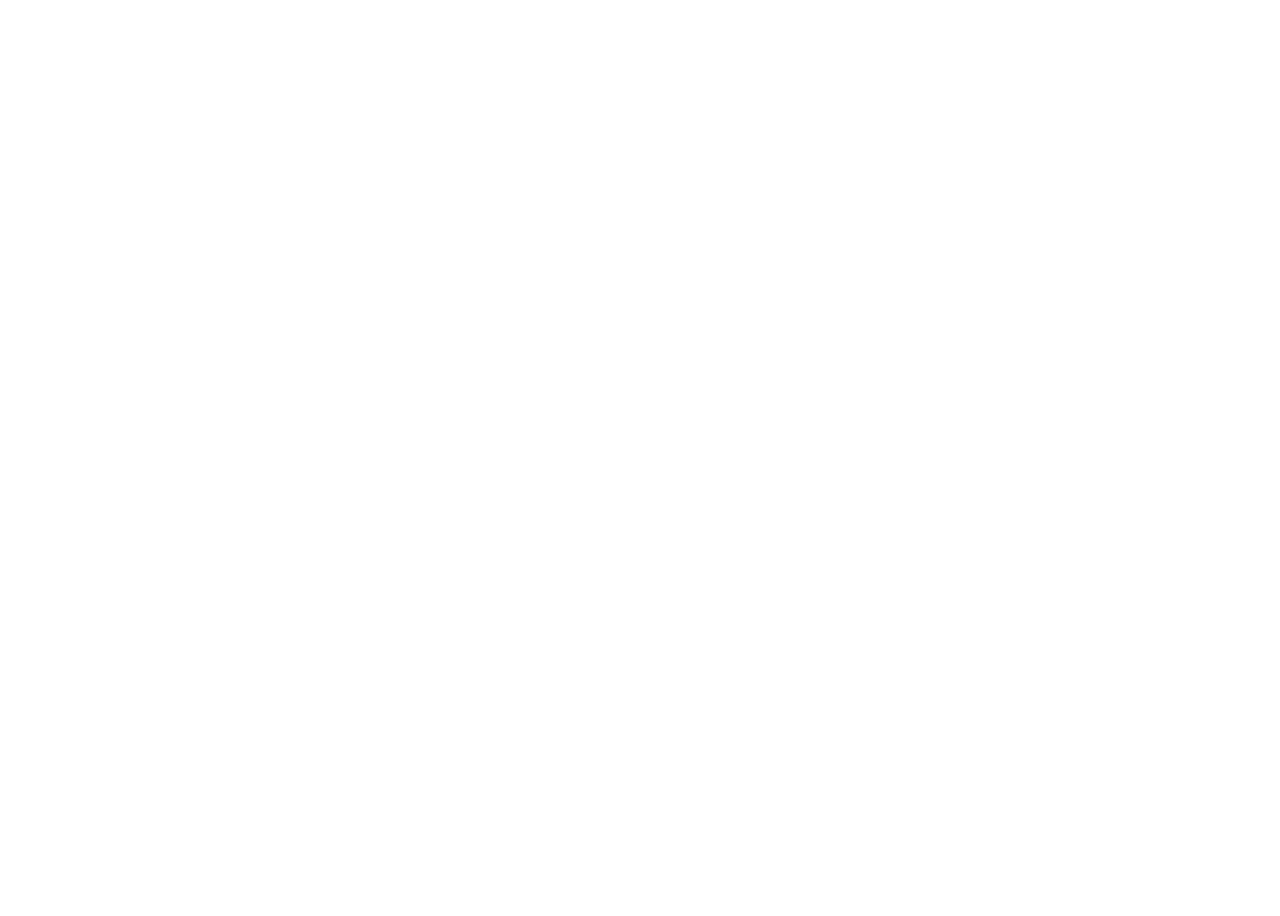
==== index.html @ ab746693 "init repo" ====
<!DOCTYPE html>
<html lang="en">
<head>
    <meta charset="UTF-8">
    <meta http-equiv="X-UA-Compatible" content="IE=edge">
    <meta name="viewport" content="width=device-width, initial-scale=1.0">
    <title>12 Bool</title>

    <!-- STYLE -->
    <link rel="stylesheet" href="./css/reset.css">
    <link rel="stylesheet" href="./css/12bool.css">
    <link rel="stylesheet" href="./css/style.css">
</head>
<body>
    <main>

        <section id="text-column">

        </section>
        
        <section id="notext-column">

        </section>

        <section id="offset-column">

        </section>

    </main>
</body>
</html>
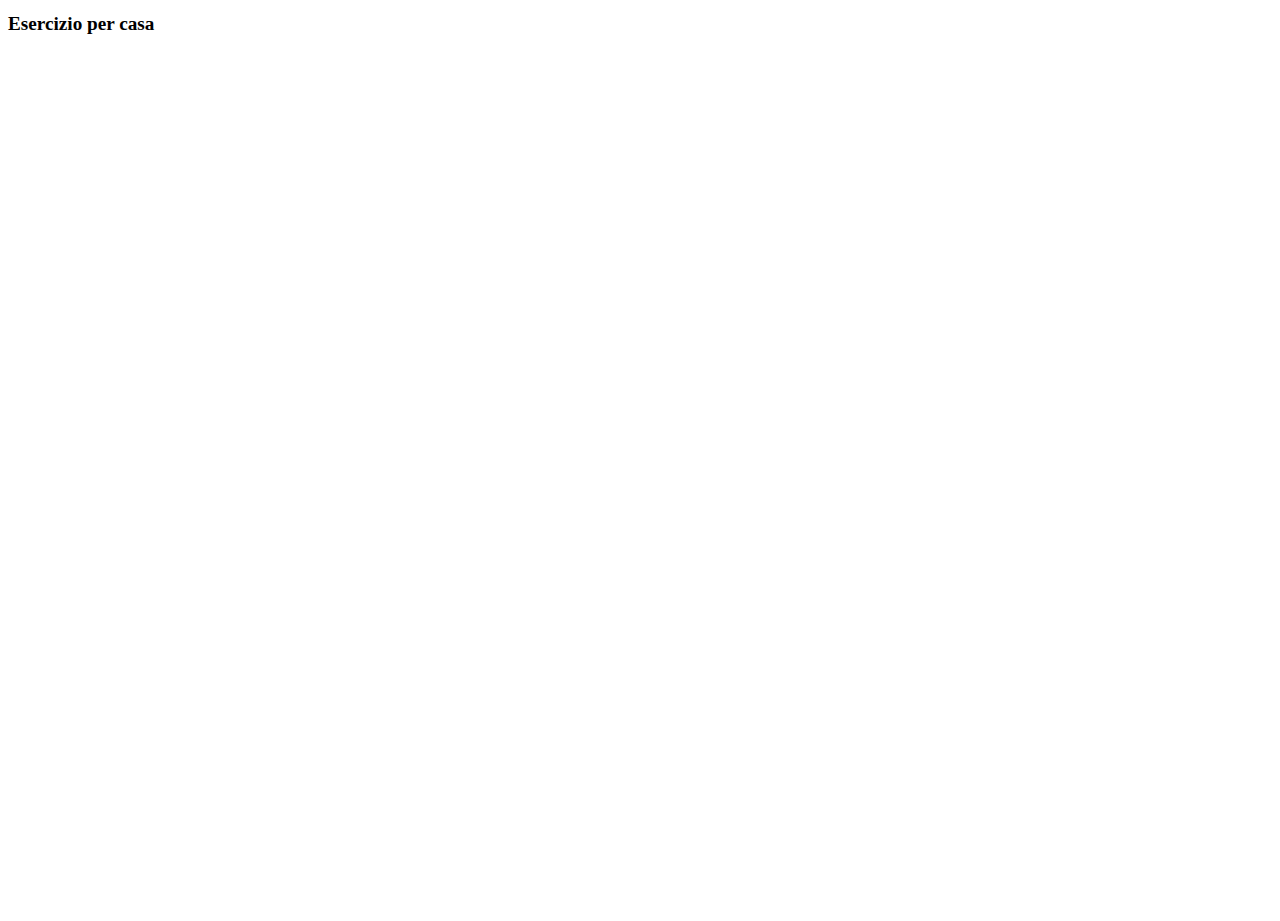
==== commit a2237fa6: "add 12bool file content" ====
--- a/index.html
+++ b/index.html
@@ -15,9 +15,15 @@
     <main>
 
         <section id="text-column">
+            <h1>
+                Esercizio per casa
+            </h1>
+            <div class="container">
+                <div class="row"></div>
+            </div>
 
         </section>
-        
+
         <section id="notext-column">
 
         </section>
--- a/css/12bool.css
+++ b/css/12bool.css
@@ -0,0 +1,127 @@
+/* CONTAINER AND ROW */
+.container {
+    width: 100%;
+    max-width: 1170px;
+    margin: 0 auto;
+}
+
+.row {
+    display: flex;
+    flex-wrap: wrap;
+}
+
+[class*="col-"] {
+    flex-grow: 0;
+    flex-shrink: 0;
+    flex-basis: auto;
+}
+
+/* COL */
+.col-1 {
+    flex-basis: calc((100% / 12) * 1);
+    max-width: calc((100% / 12) * 1);
+}
+
+.col-2{
+    flex-basis: calc((100% / 12) * 2);
+    max-width: calc((100% / 12) * 2);
+}
+
+.col-3 {
+    flex-basis: calc((100% / 12) * 3);
+    max-width: calc((100% / 12) * 3);
+}
+
+.col-4 {
+    flex-basis: calc((100% / 12) * 4);
+    max-width: calc((100% / 12) * 4);
+}
+
+.col-5 {
+    flex-basis: calc((100% / 12) * 5);
+    max-width: calc((100% / 12) * 5);
+}
+
+.col-6 {
+    flex-basis: calc((100% / 12) * 6);
+    max-width: calc((100% / 12) * 6);
+}
+
+.col-7 {
+    flex-basis: calc((100% / 12) * 7);
+    max-width: calc((100% / 12) * 7);
+}
+
+.col-8 {
+    flex-basis: calc((100% / 12) * 8);
+    max-width: calc((100% / 12) * 8);
+}
+
+.col-9 {
+    flex-basis: calc((100% / 12) * 9);
+    max-width: calc((100% / 12) * 9);
+}
+
+.col-10 {
+    flex-basis: calc((100% / 12) * 10);
+    max-width: calc((100% / 12) * 10);
+}
+
+.col-11 {
+    flex-basis: calc((100% / 12) * 11);
+    max-width: calc((100% / 12) * 11);
+}
+
+.col-12 {
+    flex-basis: calc((100% / 12) * 12);
+    max-width: calc((100% / 12) * 12);
+}
+
+/* OFFSET */
+.col-offset-1 {
+    margin-left: calc((100% / 12) * 1);
+}
+
+.col-offset-2 {
+    margin-left: calc((100% / 12) * 2);
+}
+
+.col-offset-3 {
+    margin-left: calc((100% / 12) * 3);
+}
+
+.col-offset-4 {
+    margin-left: calc((100% / 12) * 4);
+}
+
+.col-offset-5 {
+    margin-left: calc((100% / 12) * 5);
+}
+
+.col-offset-6 {
+    margin-left: calc((100% / 12) * 6);
+}
+
+.col-offset-7 {
+    margin-left: calc((100% / 12) * 7);
+}
+
+.col-offset-8 {
+    margin-left: calc((100% / 12) * 8);
+}
+
+.col-offset-9 {
+    margin-left: calc((100% / 12) * 9);
+}
+
+.col-offset-10 {
+    margin-left: calc((100% / 12) * 10);
+}
+
+.col-offset-11 {
+    margin-left: calc((100% / 12) * 11);
+}
+
+.col-offset-12 {
+    margin-left: calc((100% / 12) * 12);
+}--- a/css/style.css
+++ b/css/style.css
@@ -0,0 +1,4 @@
+#text-column > h1 {
+    font-size: 1.2rem;
+    font-weight: bold;
+}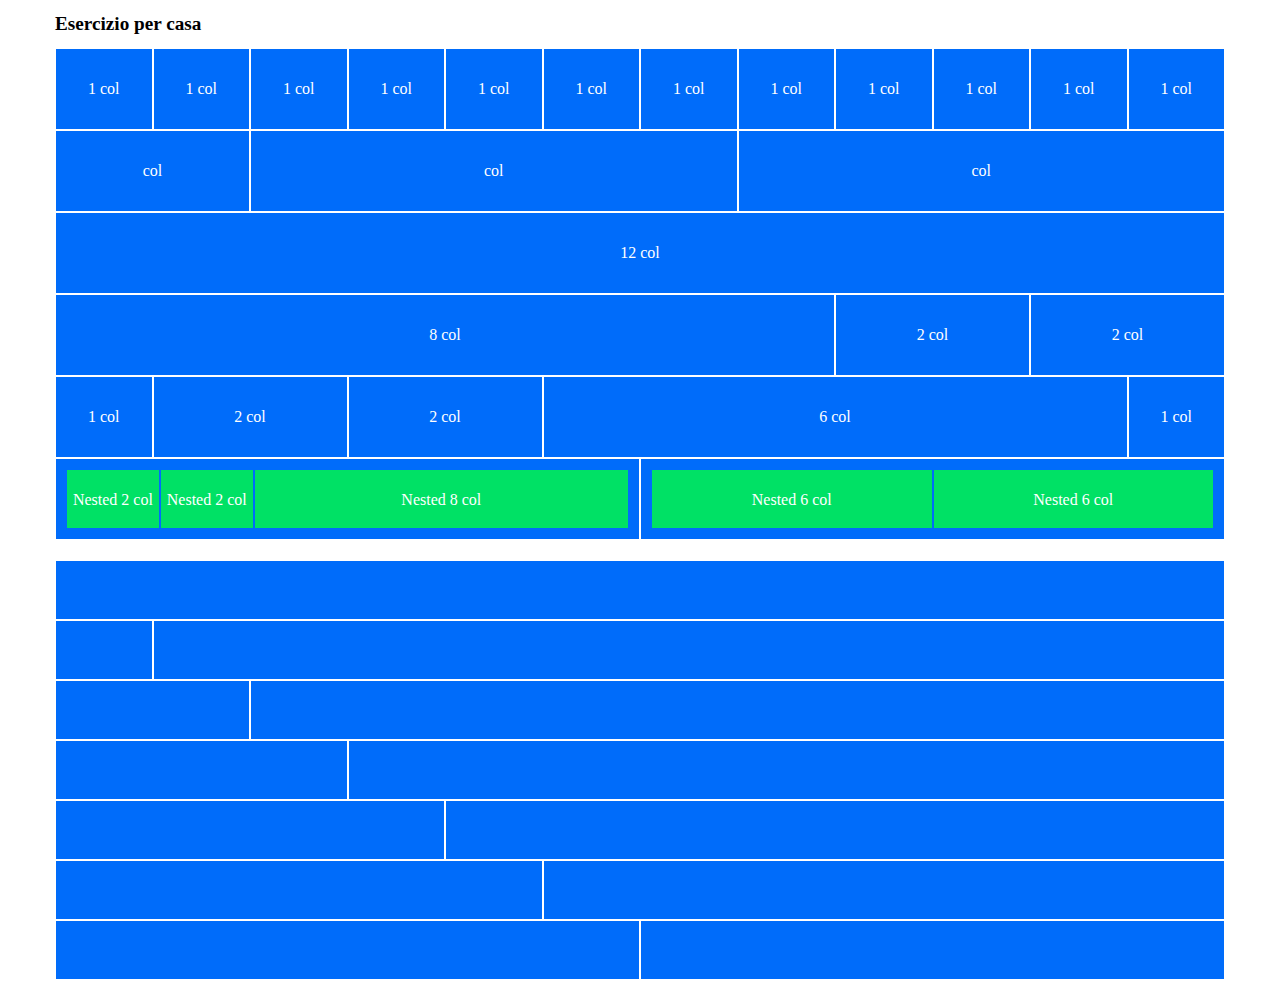
==== commit 071c1678: "add first section" ====
--- a/index.html
+++ b/index.html
@@ -15,16 +15,185 @@
     <main>
 
         <section id="text-column">
-            <h1>
-                Esercizio per casa
-            </h1>
             <div class="container">
-                <div class="row"></div>
+                <h1>
+                    Esercizio per casa
+                </h1>
+
+                <!-- PRIMA PARTE -->
+                <div class="row">
+
+                    <!-- INIZIO PRIMA RIGA -->
+                    <div class="col-1">
+                        <div class="box">1 col</div>
+                    </div>
+                    <div class="col-1">
+                        <div class="box">1 col</div>
+                    </div>
+                    <div class="col-1">
+                        <div class="box">1 col</div>
+                    </div>
+                    <div class="col-1">
+                        <div class="box">1 col</div>
+                    </div>
+                    <div class="col-1">
+                        <div class="box">1 col</div>
+                    </div>
+                    <div class="col-1">
+                        <div class="box">1 col</div>
+                    </div>
+                    <div class="col-1">
+                        <div class="box">1 col</div>
+                    </div>
+                    <div class="col-1">
+                        <div class="box">1 col</div>
+                    </div>
+                    <div class="col-1">
+                        <div class="box">1 col</div>
+                    </div>
+                    <div class="col-1">
+                        <div class="box">1 col</div>
+                    </div>
+                    <div class="col-1">
+                        <div class="box">1 col</div>
+                    </div>
+                    <div class="col-1">
+                        <div class="box">1 col</div>
+                    </div>
+
+                    <!-- INIZIO SECONDA RIGA -->
+                    <div class="col-2">
+                        <div class="box">col</div>
+                    </div>
+                    <div class="col-5">
+                        <div class="box">col</div>
+                    </div>
+                    <div class="col-5">
+                        <div class="box">col</div>
+                    </div>
+
+                    <!-- INIZIO TERZA RIGA -->
+                    <div class="col-12">
+                        <div class="box">12 col</div>
+                    </div>
+
+                    <!-- INIZIO QUARTA RIGA -->
+                    <div class="col-8">
+                        <div class="box">8 col</div>
+                    </div>
+                    <div class="col-2">
+                        <div class="box">2 col</div>
+                    </div>
+                    <div class="col-2">
+                        <div class="box">2 col</div>
+                    </div>
+
+                    <!-- INIZIO QUINTA RIGA -->
+                    <div class="col-1">
+                        <div class="box">1 col</div>
+                    </div>
+                    <div class="col-2">
+                        <div class="box">2 col</div>
+                    </div>
+                    <div class="col-2">
+                        <div class="box">2 col</div>
+                    </div>
+                    <div class="col-6">
+                        <div class="box">6 col</div>
+                    </div>
+                    <div class="col-1">
+                        <div class="box">1 col</div>
+                    </div>
+
+                    <!-- INIZIO SESTA RIGA -->
+                    <div class="col-6">
+                        <div class="box">
+                            <div class="row">
+                                <div class="col-2">
+                                    <div class="inner-box">Nested 2 col</div>
+                                </div>
+                                <div class="col-2">
+                                    <div class="inner-box">Nested 2 col</div>
+                                </div>
+                                <div class="col-8">
+                                    <div class="inner-box">Nested 8 col</div>
+                                </div>
+                            </div>
+                        </div>
+                    </div>
+
+                    <div class="col-6">
+                        <div class="box">
+                            <div class="row">
+                                <div class="col-6">
+                                    <div class="inner-box">Nested 6 col</div>
+                                </div>
+                                <div class="col-6">
+                                    <div class="inner-box">Nested 6 col</div>
+                                </div>
+                            </div>
+                        </div>
+                    </div>
+
+                </div>
+
+                <!-- SECONDA PARTE -->
+                <div class="row">
+
+                    <!-- INIZIO PRIMA RIGA -->
+                    <div class="col-12">
+                        <div class="box"></div>
+                    </div>
+
+                    <!-- INIZIO SECONDA RIGA -->
+                    <div class="col-1">
+                        <div class="box"></div>
+                    </div>
+                    <div class="col-11">
+                        <div class="box"></div>
+                    </div>
+                    <!-- INIZIO TERZA RIGA -->
+                    <div class="col-2">
+                        <div class="box"></div>
+                    </div>
+                    <div class="col-10">
+                        <div class="box"></div>
+                    </div>
+
+                    <!-- INIZIO QUARTA RIGA -->
+                    <div class="col-3">
+                        <div class="box"></div>
+                    </div>
+                    <div class="col-9">
+                        <div class="box"></div>
+                    </div>
+
+                    <!-- INIZIO QUINTA RIGA -->
+                    <div class="col-4">
+                        <div class="box"></div>
+                    </div>
+                    <div class="col-8">
+                        <div class="box"></div>
+                    </div>
+
+                    <!-- INIZIO SESTA RIGA -->
+                    <div class="col-5">
+                        <div class="box"></div>
+                    </div>
+                    <div class="col-7">
+                        <div class="box"></div>
+                    </div>
+
+                    <!-- INIZIO SETTIMA RIGA -->
+                    <div class="col-6">
+                        <div class="box"></div>
+                    </div>
+                    <div class="col-6">
+                        <div class="box"></div>
+                    </div>
+
+                </div>
             </div>
-
-        </section>
-
-        <section id="notext-column">
 
         </section>
 
--- a/css/style.css
+++ b/css/style.css
@@ -1,4 +1,27 @@
-#text-column > h1 {
+#text-column h1 {
     font-size: 1.2rem;
     font-weight: bold;
+}
+
+#text-column > .container > .row {
+    margin-bottom: 20px;
+}
+
+.box {
+    background-color: #006CFA;
+    min-height: 60px;
+    line-height: 60px;
+    text-align: center;
+    border: 1px solid #FFF;
+    color: #FFF;
+    padding: 10px;
+}
+
+.inner-box {
+    background-color: #00E165;
+    text-align: center;
+    color: #FFF;
+    border: 1px solid #006CFA;
+    height: 60px;
+    line-height: 60px;
 }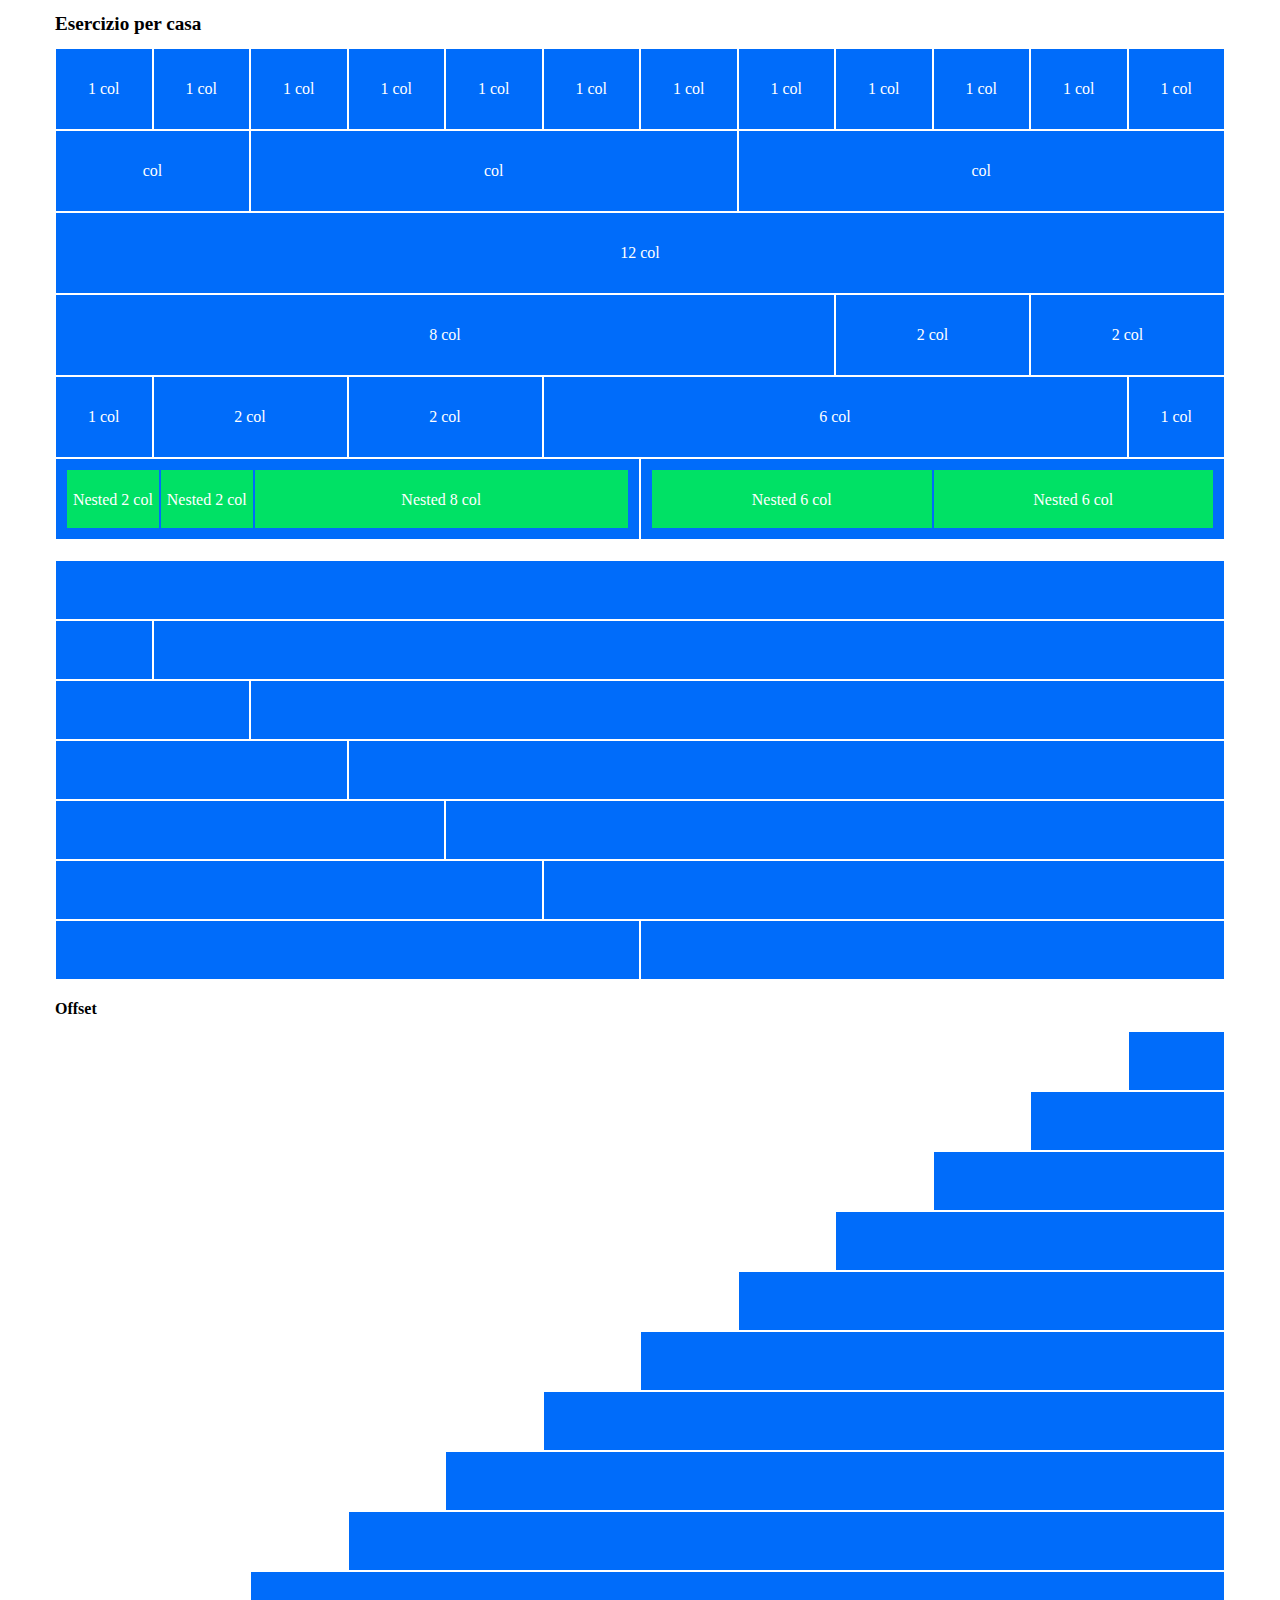
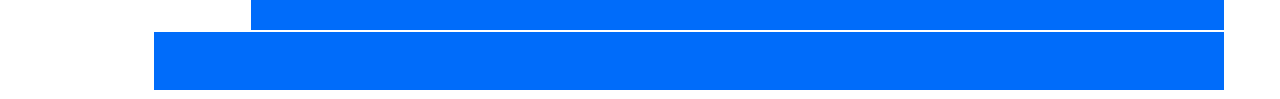
==== commit 71c7e84e: "add last section" ====
--- a/index.html
+++ b/index.html
@@ -198,7 +198,70 @@
         </section>
 
         <section id="offset-column">
-
+            <div class="container">
+                <h2>
+                    Offset
+                </h2>
+
+                <div class="row">
+
+                    <!-- INIZIO PRIMA RIGA -->
+                    <div class="col-1 col-offset-11">
+                        <div class="box"></div>
+                    </div>
+
+                    <!-- INIZIO SECONDA RIGA -->
+                    <div class="col-2 col-offset-10">
+                        <div class="box"></div>
+                    </div>
+
+                    <!-- INIZIO TERZA RIGA -->
+                    <div class="col-3 col-offset-9">
+                        <div class="box"></div>
+                    </div>
+
+                    <!-- INIZIO QUARTA RIGA -->
+                    <div class="col-4 col-offset-8">
+                        <div class="box"></div>
+                    </div>
+
+                    <!-- INIZIO QUINTA RIGA -->
+                    <div class="col-5 col-offset-7">
+                        <div class="box"></div>
+                    </div>
+
+                    <!-- INIZIO SESTA RIGA -->
+                    <div class="col-6 col-offset-6">
+                        <div class="box"></div>
+                    </div>
+
+                    <!-- INIZIO SETTIMA RIGA -->
+                    <div class="col-7 col-offset-5">
+                        <div class="box"></div>
+                    </div>
+
+                    <!-- INIZIO OTTAVA RIGA -->
+                    <div class="col-8 col-offset-4">
+                        <div class="box"></div>
+                    </div>
+
+                    <!-- INIZIO NONA RIGA -->
+                    <div class="col-9 col-offset-3">
+                        <div class="box"></div>
+                    </div>
+
+                    <!-- INIZIO DECIMA RIGA -->
+                    <div class="col-10 col-offset-2">
+                        <div class="box"></div>
+                    </div>
+
+                    <!-- INIZIO UNDICESIMA RIGA -->
+                    <div class="col-11 col-offset-1">
+                        <div class="box"></div>
+                    </div>
+
+                </div>
+            </div>
         </section>
 
     </main>
--- a/css/style.css
+++ b/css/style.css
@@ -1,3 +1,4 @@
+/* PRIMA SEZIONE */
 #text-column h1 {
     font-size: 1.2rem;
     font-weight: bold;
@@ -24,4 +25,9 @@
     border: 1px solid #006CFA;
     height: 60px;
     line-height: 60px;
+}
+
+/* SECONDA SEZIONE */
+#offset-column h2 {
+    font-weight: bold;
 }